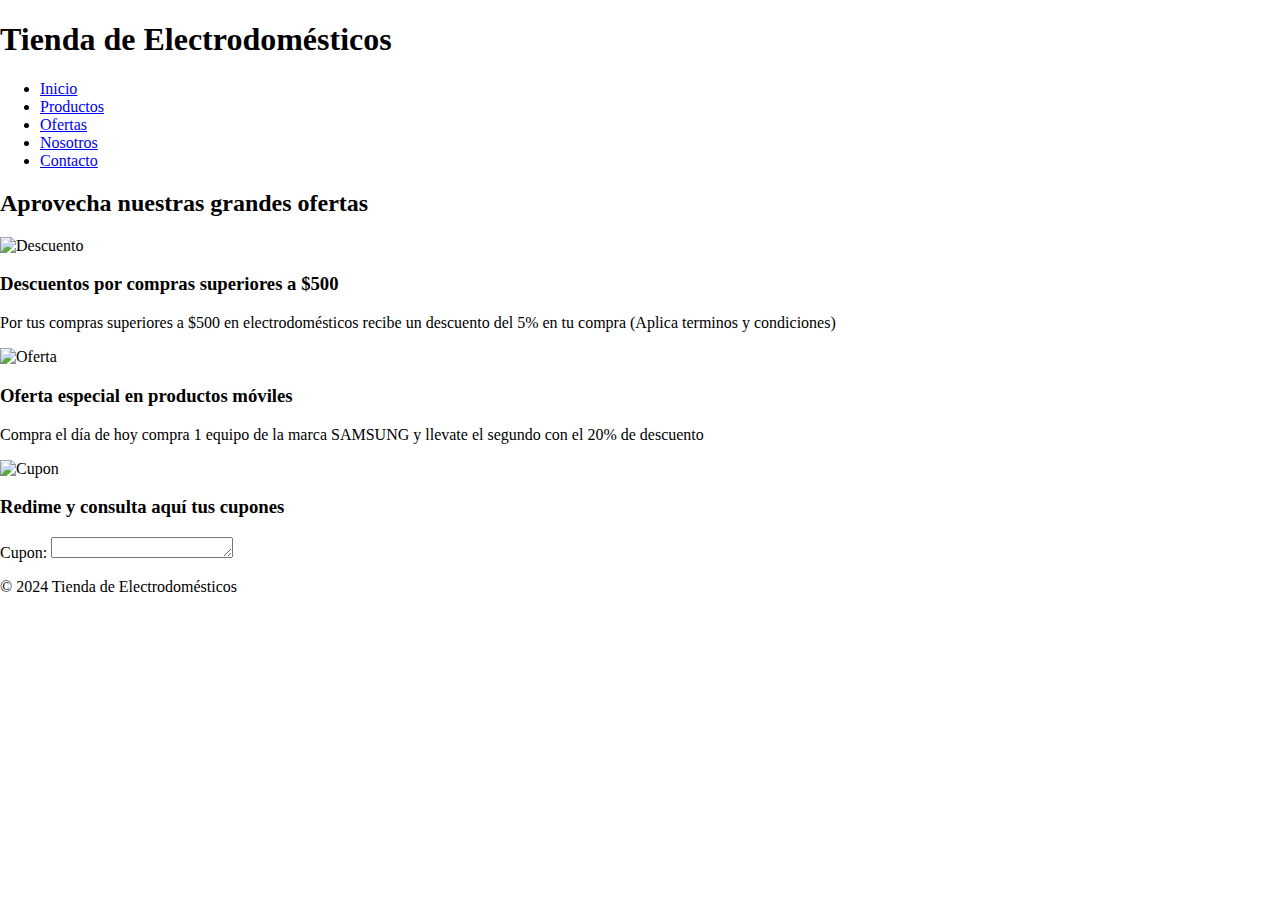
==== html/ofertas.html @ b9fceabc "ofertas agregado" ====
<!DOCTYPE html>
<html lang="es">
<head> 
    <meta charset="UTF-8">
    <meta name="viewport" content="width=device-width, initial-scale=1.0">
    <title>Tienda de Electrodomésticos - Inicio</title>
    <link rel="stylesheet" href="../css/ofertas.css">
</head>
<body style="margin: 0px;">
    <header>
        <div class = "logo">
            <h1>Tienda de Electrodomésticos
         </h1>
        </div>
        <nav>
            <ul>
                <li><a href="index.html">Inicio</a></li>
                <li><a href="productos.html">Productos</a></li>
                <li><a href="ofertas.html">Ofertas</a></li>
                <li><a href="nosotros.html">Nosotros</a></li>
                <li><a href="contacto.html">Contacto</a></li>
            </ul>
        </nav>
    </header></div>
    </header>

 <main>

        <section class="ofertas">
            <h2>Aprovecha nuestras grandes ofertas</h2>
            <div class="productos_ofertas">
                <div class="producto">
                    <img src="../img/Screenshot_3.png" alt="Descuento">
                    <h3>Descuentos por compras superiores a $500</h3>
                    <p>Por tus compras superiores a $500 en electrodomésticos recibe un descuento del 5% en tu compra (Aplica terminos y condiciones)</p>
                </div>
                <div class="producto">
                    <img src="../img/Screenshot_4.png" alt="Oferta">
                    <h3>Oferta especial en productos móviles</h3>
                    <p>Compra el día de hoy compra 1 equipo de la marca SAMSUNG y llevate el segundo con el 20% de descuento</p>
                </div>
                <div class="producto">
                    <img src="../img/Screenshot_5.png" alt="Cupon">
                    <h3>Redime y consulta aquí tus cupones</h3>
                    <label for="Cupon">Cupon:</label>
                <textarea id="Cupon" name="Cupon" rows="1" required></textarea>

                </div>
            </div>
        </section>
    </main>

    <footer>
        <p>&copy; 2024 Tienda de Electrodomésticos</p>
    </footer>
</body>
</html>
</body>
</html>
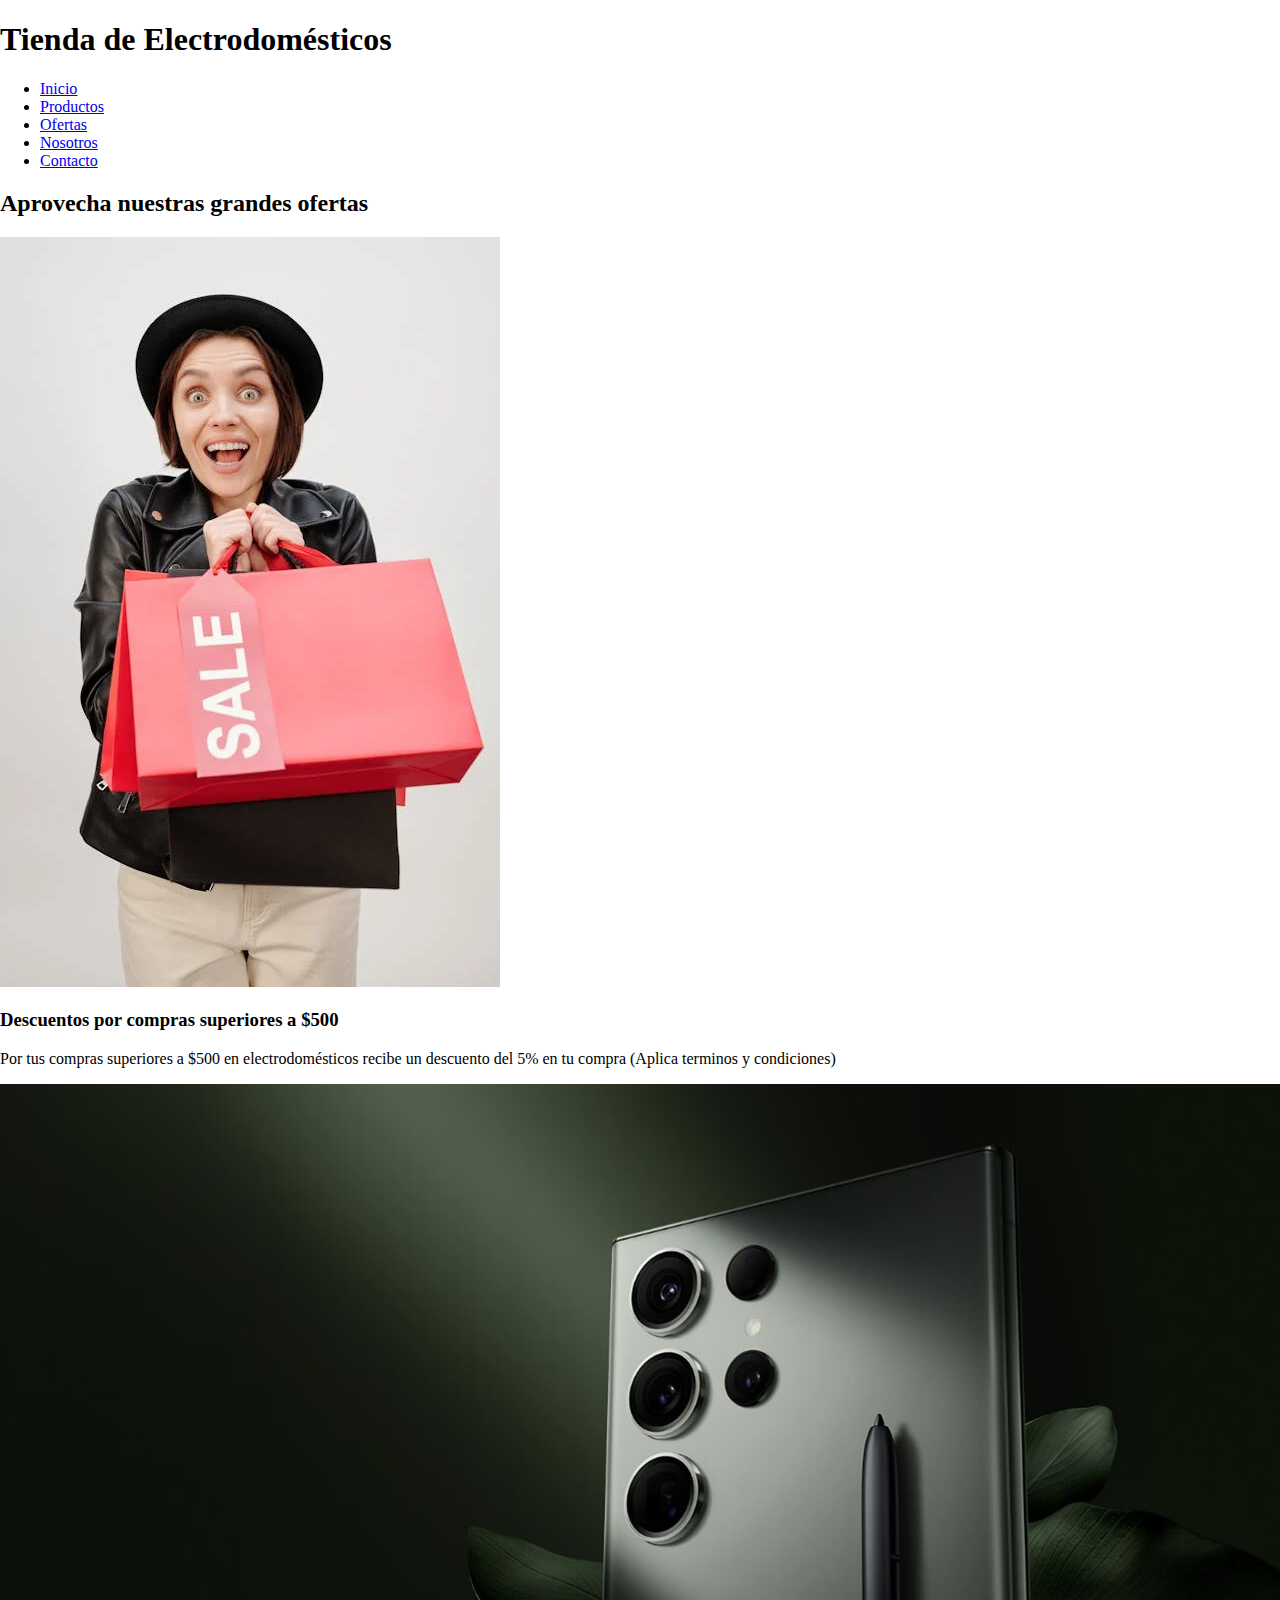
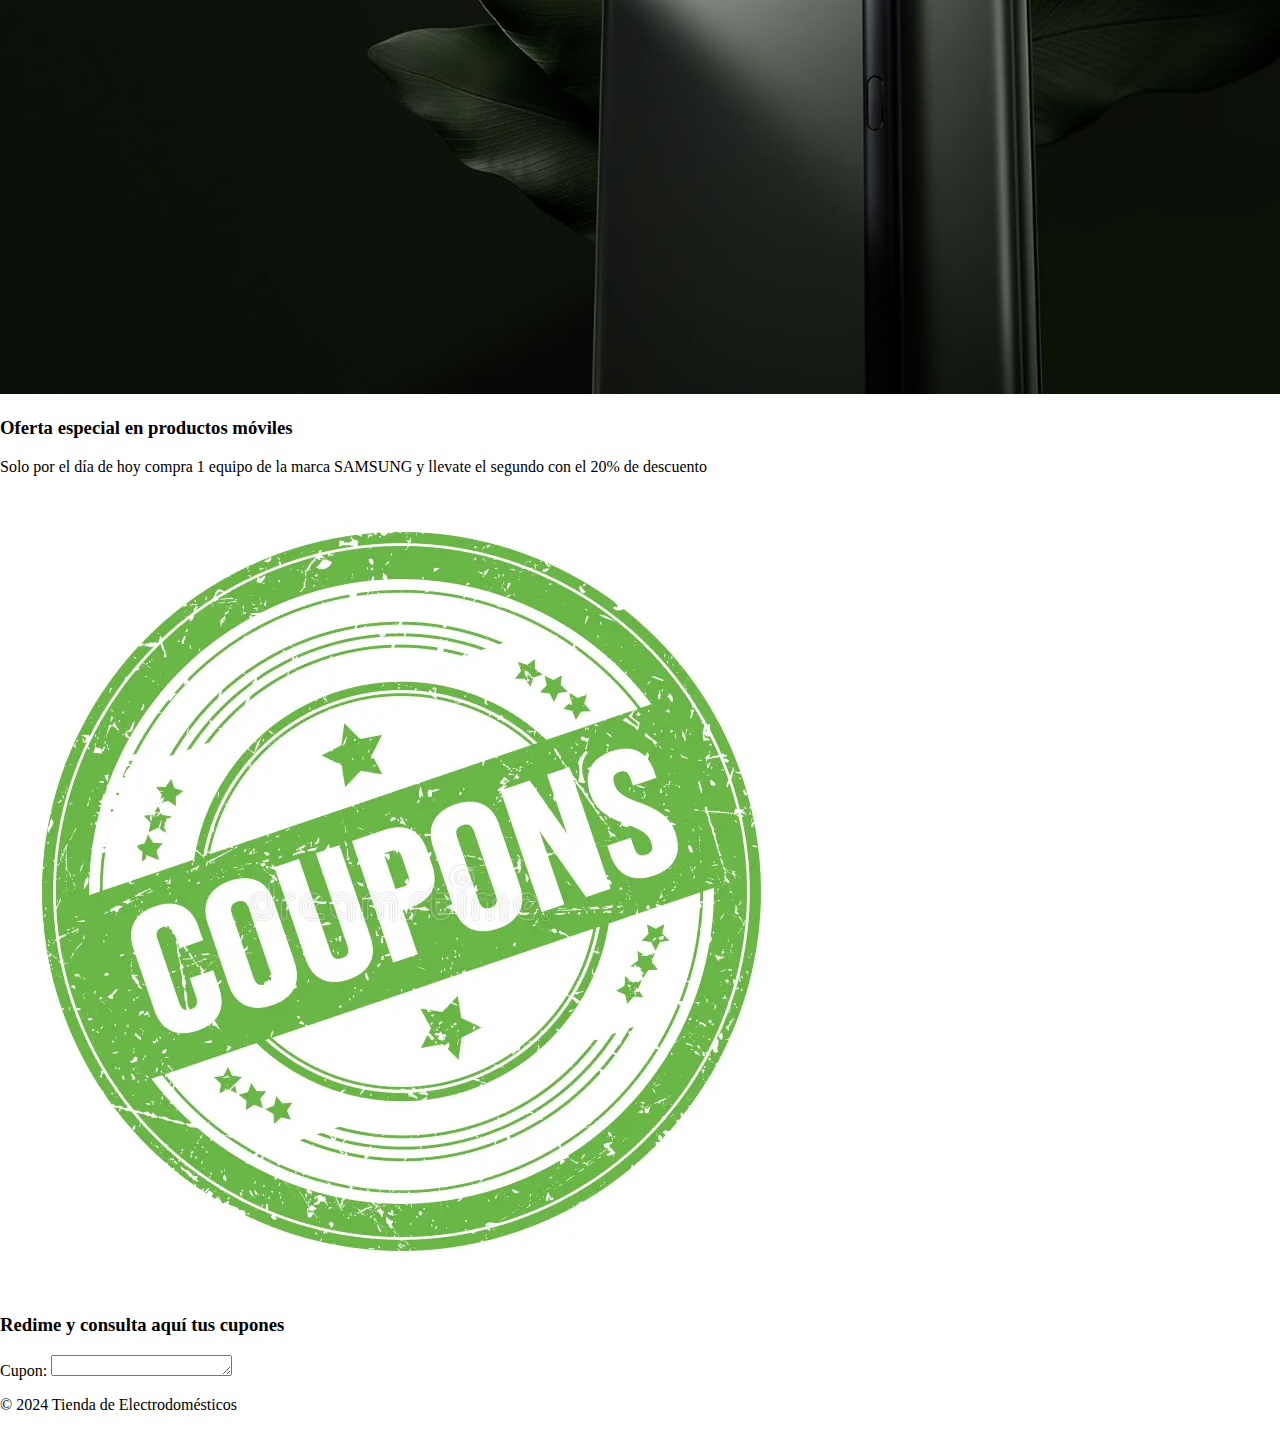
==== commit 2e8cd37c: "proyecto final" ====
--- a/html/ofertas.html
+++ b/html/ofertas.html
@@ -4,43 +4,43 @@
     <meta charset="UTF-8">
     <meta name="viewport" content="width=device-width, initial-scale=1.0">
     <title>Tienda de Electrodomésticos - Inicio</title>
-    <link rel="stylesheet" href="../css/ofertas.css">
+    <link rel="stylesheet" href="../css/home.css">
 </head>
 <body style="margin: 0px;">
     <header>
-        <div class = "logo">
-            <h1>Tienda de Electrodomésticos
-         </h1>
+        <div class="logo">
+            <h1>Tienda de Electrodomésticos</h1>
         </div>
         <nav>
             <ul>
                 <li><a href="index.html">Inicio</a></li>
                 <li><a href="productos.html">Productos</a></li>
                 <li><a href="ofertas.html">Ofertas</a></li>
-                <li><a href="nosotros.html">Nosotros</a></li>
+                <li><a href="#">Nosotros</a></li>
                 <li><a href="contacto.html">Contacto</a></li>
             </ul>
         </nav>
-    </header></div>
+    </header>
+
     </header>
 
  <main>
 
-        <section class="ofertas">
+        <section class="hero_2">
             <h2>Aprovecha nuestras grandes ofertas</h2>
             <div class="productos_ofertas">
                 <div class="producto">
-                    <img src="../img/Screenshot_3.png" alt="Descuento">
+                    <img src="../img/sale.jpg" alt="Descuento">
                     <h3>Descuentos por compras superiores a $500</h3>
                     <p>Por tus compras superiores a $500 en electrodomésticos recibe un descuento del 5% en tu compra (Aplica terminos y condiciones)</p>
                 </div>
                 <div class="producto">
-                    <img src="../img/Screenshot_4.png" alt="Oferta">
+                    <img src="../img/samsung.jpg" alt="celular">
                     <h3>Oferta especial en productos móviles</h3>
-                    <p>Compra el día de hoy compra 1 equipo de la marca SAMSUNG y llevate el segundo con el 20% de descuento</p>
+                    <p>Solo por el día de hoy compra 1 equipo de la marca SAMSUNG y llevate el segundo con el 20% de descuento</p>
                 </div>
                 <div class="producto">
-                    <img src="../img/Screenshot_5.png" alt="Cupon">
+                    <img src="../img/cupon.jpg" alt="cupon">
                     <h3>Redime y consulta aquí tus cupones</h3>
                     <label for="Cupon">Cupon:</label>
                 <textarea id="Cupon" name="Cupon" rows="1" required></textarea>
